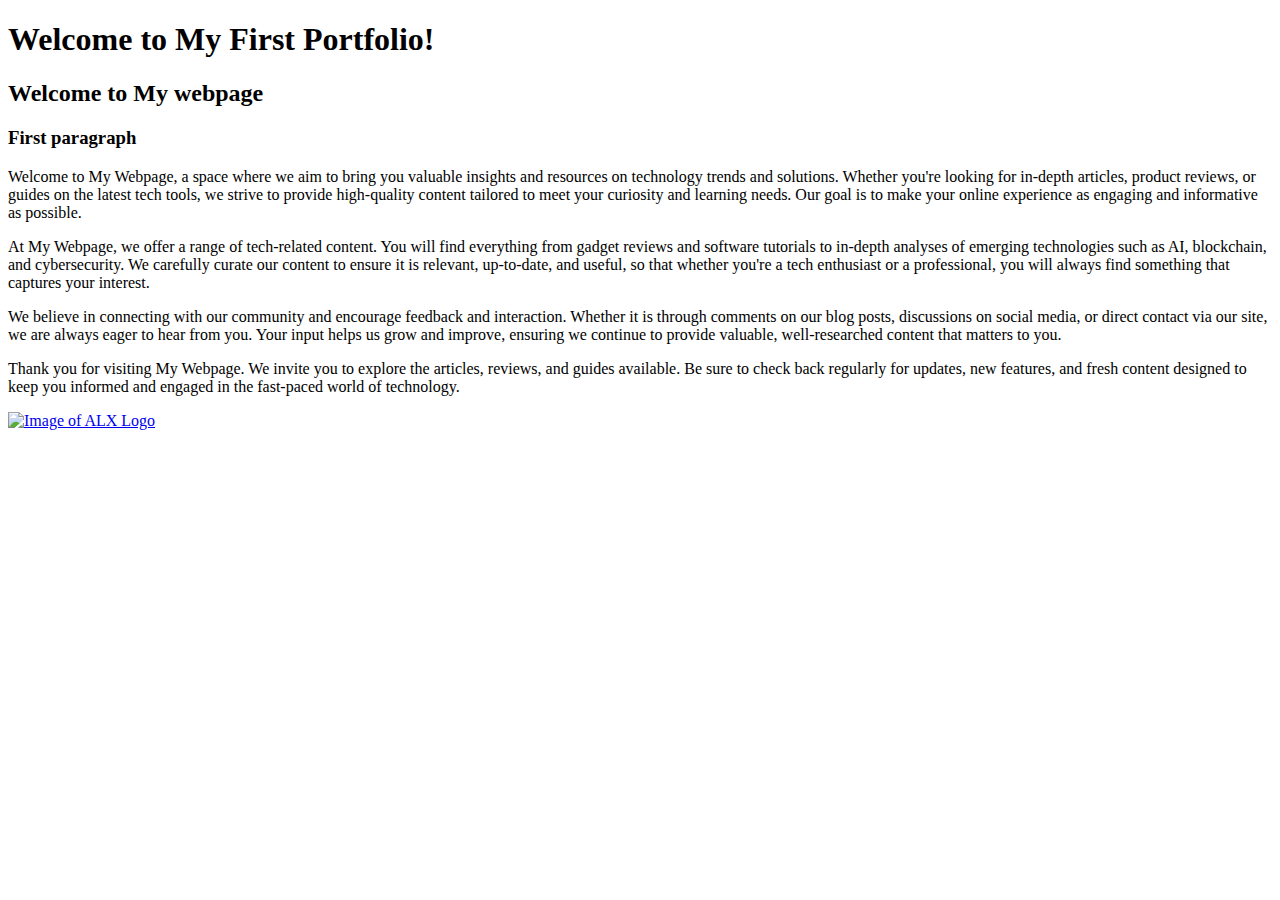
==== html_basic/index.html @ 9bc8a44d "Add index.html with content" ====
<!DOCTYPE html>
<html lang="en">
<head>
    <meta charset="UTF-8">
    <meta name="viewport" content="width=device-width, initial-scale=1.0">
    <title>My First Portfolio</title>
</head>
<body>
    <h1>Welcome to My First Portfolio!</h1>
    <h2>Welcome to My webpage</h2>
    <h3>First paragraph</h3>
    <p>Welcome to My Webpage, a space where we aim to bring you valuable insights and resources on technology trends and solutions. Whether you're looking for in-depth articles, product reviews, or guides on the latest tech tools, we strive to provide high-quality content tailored to meet your curiosity and learning needs. Our goal is to make your online experience as engaging and informative as possible.</p>
    <p>At My Webpage, we offer a range of tech-related content. You will find everything from gadget reviews and software tutorials to in-depth analyses of emerging technologies such as AI, blockchain, and cybersecurity. We carefully curate our content to ensure it is relevant, up-to-date, and useful, so that whether you're a tech enthusiast or a professional, you will always find something that captures your interest.</p>
    <p>We believe in connecting with our community and encourage feedback and interaction. Whether it is through comments on our blog posts, discussions on social media, or direct contact via our site, we are always eager to hear from you. Your input helps us grow and improve, ensuring we continue to provide valuable, well-researched content that matters to you.</p>
    <p>Thank you for visiting My Webpage. We invite you to explore the articles, reviews, and guides available. Be sure to check back regularly for updates, new features, and fresh content designed to keep you informed and engaged in the fast-paced world of technology.</p>
    <a
    href="https://i.ibb.co/gTDZZT8/ALX-Logo-07.png"
    target="_blank"> 
    <img src="https://i.ibb.co/gTDZZT8/ALX-Logo-07.png"
    alt="Image of ALX Logo"
    width="250"/>
</a>
</body>
</html>
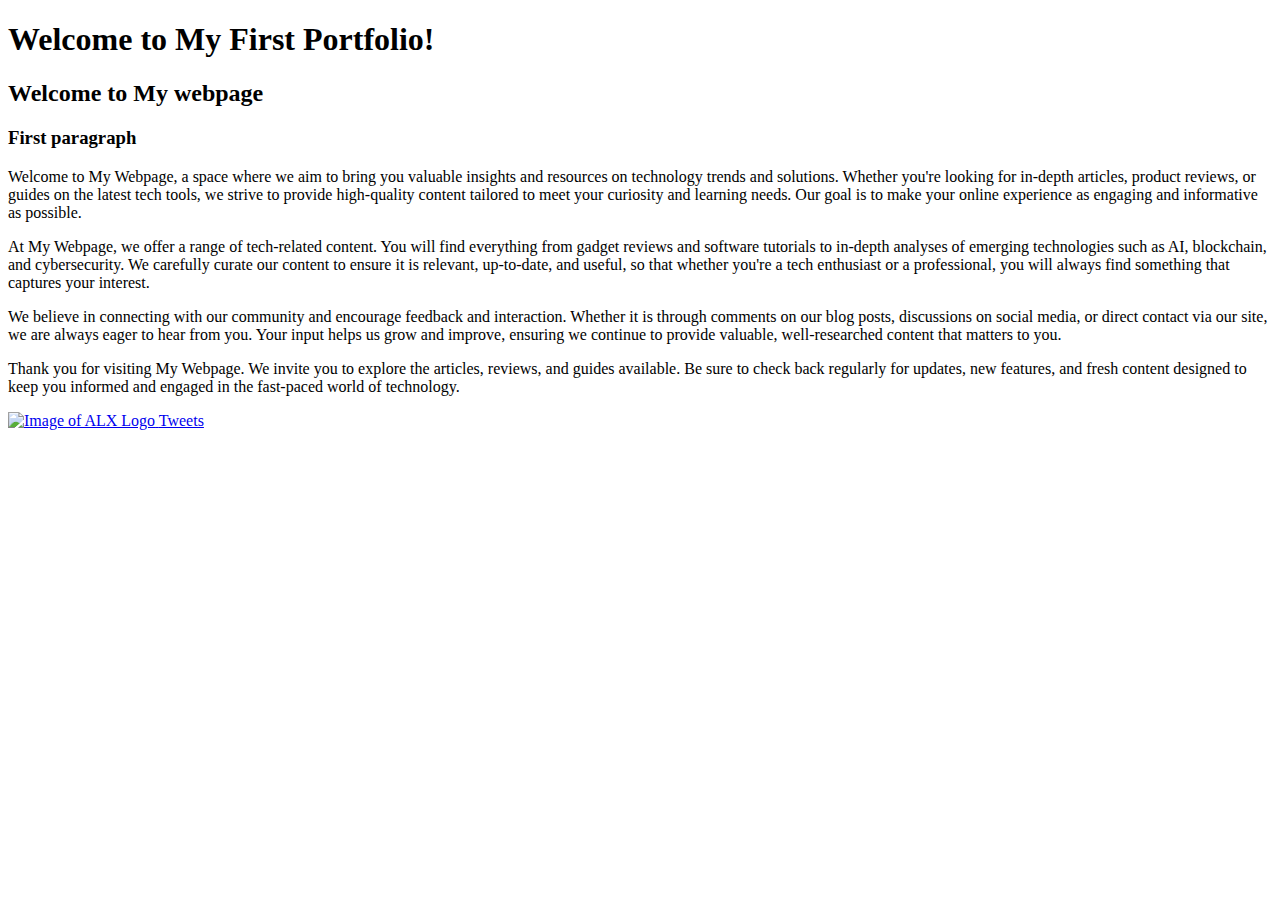
==== commit 7e450d45: "Add tweets.html with contet" ====
--- a/html_basic/index.html
+++ b/html_basic/index.html
@@ -1,24 +1,50 @@
 <!DOCTYPE html>
 <html lang="en">
-<head>
-    <meta charset="UTF-8">
-    <meta name="viewport" content="width=device-width, initial-scale=1.0">
+  <head>
+    <meta charset="UTF-8" />
+    <meta name="viewport" content="width=device-width, initial-scale=1.0" />
     <title>My First Portfolio</title>
-</head>
-<body>
+  </head>
+  <body>
     <h1>Welcome to My First Portfolio!</h1>
     <h2>Welcome to My webpage</h2>
     <h3>First paragraph</h3>
-    <p>Welcome to My Webpage, a space where we aim to bring you valuable insights and resources on technology trends and solutions. Whether you're looking for in-depth articles, product reviews, or guides on the latest tech tools, we strive to provide high-quality content tailored to meet your curiosity and learning needs. Our goal is to make your online experience as engaging and informative as possible.</p>
-    <p>At My Webpage, we offer a range of tech-related content. You will find everything from gadget reviews and software tutorials to in-depth analyses of emerging technologies such as AI, blockchain, and cybersecurity. We carefully curate our content to ensure it is relevant, up-to-date, and useful, so that whether you're a tech enthusiast or a professional, you will always find something that captures your interest.</p>
-    <p>We believe in connecting with our community and encourage feedback and interaction. Whether it is through comments on our blog posts, discussions on social media, or direct contact via our site, we are always eager to hear from you. Your input helps us grow and improve, ensuring we continue to provide valuable, well-researched content that matters to you.</p>
-    <p>Thank you for visiting My Webpage. We invite you to explore the articles, reviews, and guides available. Be sure to check back regularly for updates, new features, and fresh content designed to keep you informed and engaged in the fast-paced world of technology.</p>
-    <a
-    href="https://i.ibb.co/gTDZZT8/ALX-Logo-07.png"
-    target="_blank"> 
-    <img src="https://i.ibb.co/gTDZZT8/ALX-Logo-07.png"
-    alt="Image of ALX Logo"
-    width="250"/>
-</a>
-</body>
+    <p>
+      Welcome to My Webpage, a space where we aim to bring you valuable insights
+      and resources on technology trends and solutions. Whether you're looking
+      for in-depth articles, product reviews, or guides on the latest tech
+      tools, we strive to provide high-quality content tailored to meet your
+      curiosity and learning needs. Our goal is to make your online experience
+      as engaging and informative as possible.
+    </p>
+    <p>
+      At My Webpage, we offer a range of tech-related content. You will find
+      everything from gadget reviews and software tutorials to in-depth analyses
+      of emerging technologies such as AI, blockchain, and cybersecurity. We
+      carefully curate our content to ensure it is relevant, up-to-date, and
+      useful, so that whether you're a tech enthusiast or a professional, you
+      will always find something that captures your interest.
+    </p>
+    <p>
+      We believe in connecting with our community and encourage feedback and
+      interaction. Whether it is through comments on our blog posts, discussions
+      on social media, or direct contact via our site, we are always eager to
+      hear from you. Your input helps us grow and improve, ensuring we continue
+      to provide valuable, well-researched content that matters to you.
+    </p>
+    <p>
+      Thank you for visiting My Webpage. We invite you to explore the articles,
+      reviews, and guides available. Be sure to check back regularly for
+      updates, new features, and fresh content designed to keep you informed and
+      engaged in the fast-paced world of technology.
+    </p>
+    <a href="https://google.com">
+      <img
+        src="https://i.ibb.co/gTDZZT8/ALX-Logo-07.png"
+        alt="Image of ALX Logo"
+        width="250"
+      />
+    </a>
+    <a href="tweets.html" >Tweets</a>
+  </body>
 </html>
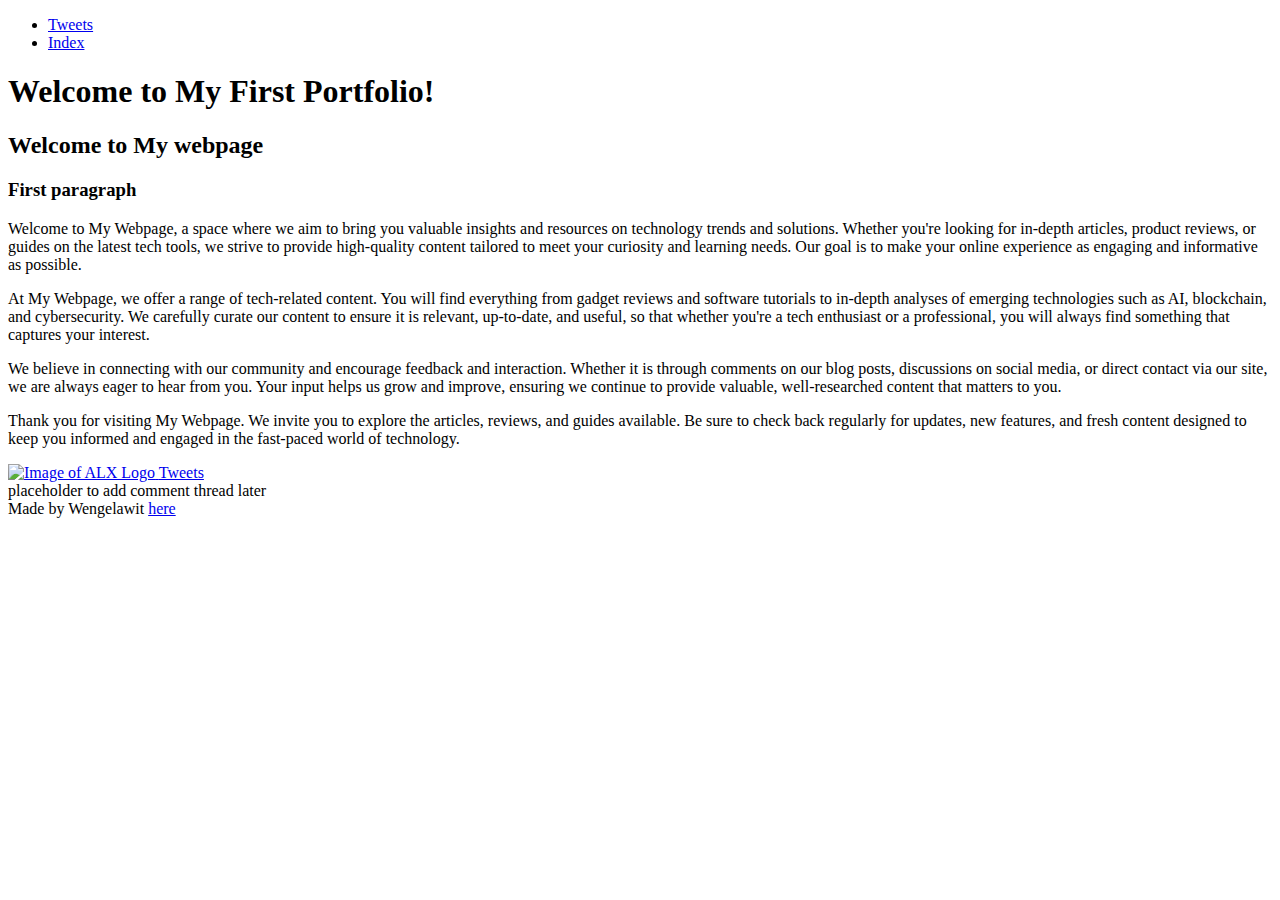
==== commit bcfef286: "Add index.html and tweets.html" ====
--- a/html_basic/index.html
+++ b/html_basic/index.html
@@ -6,6 +6,18 @@
     <title>My First Portfolio</title>
   </head>
   <body>
+  <header>
+    <ul>
+        <li>
+            <a href="tweets.html" >Tweets</a>
+        </li>
+        <li>
+            <a href="index.html">Index</a>
+        </li>
+    </ul>
+  </header>
+  <main>
+    <article>
     <h1>Welcome to My First Portfolio!</h1>
     <h2>Welcome to My webpage</h2>
     <h3>First paragraph</h3>
@@ -38,6 +50,7 @@
       updates, new features, and fresh content designed to keep you informed and
       engaged in the fast-paced world of technology.
     </p>
+
     <a href="https://google.com">
       <img
         src="https://i.ibb.co/gTDZZT8/ALX-Logo-07.png"
@@ -46,5 +59,12 @@
       />
     </a>
     <a href="tweets.html" >Tweets</a>
+</article>
+<aside> placeholder to add comment thread later </aside>
+</main>
+    <footer>
+        Made by Wengelawit
+             <a href="google.com" target="_blank">here</a>
+      </footer>
   </body>
 </html>
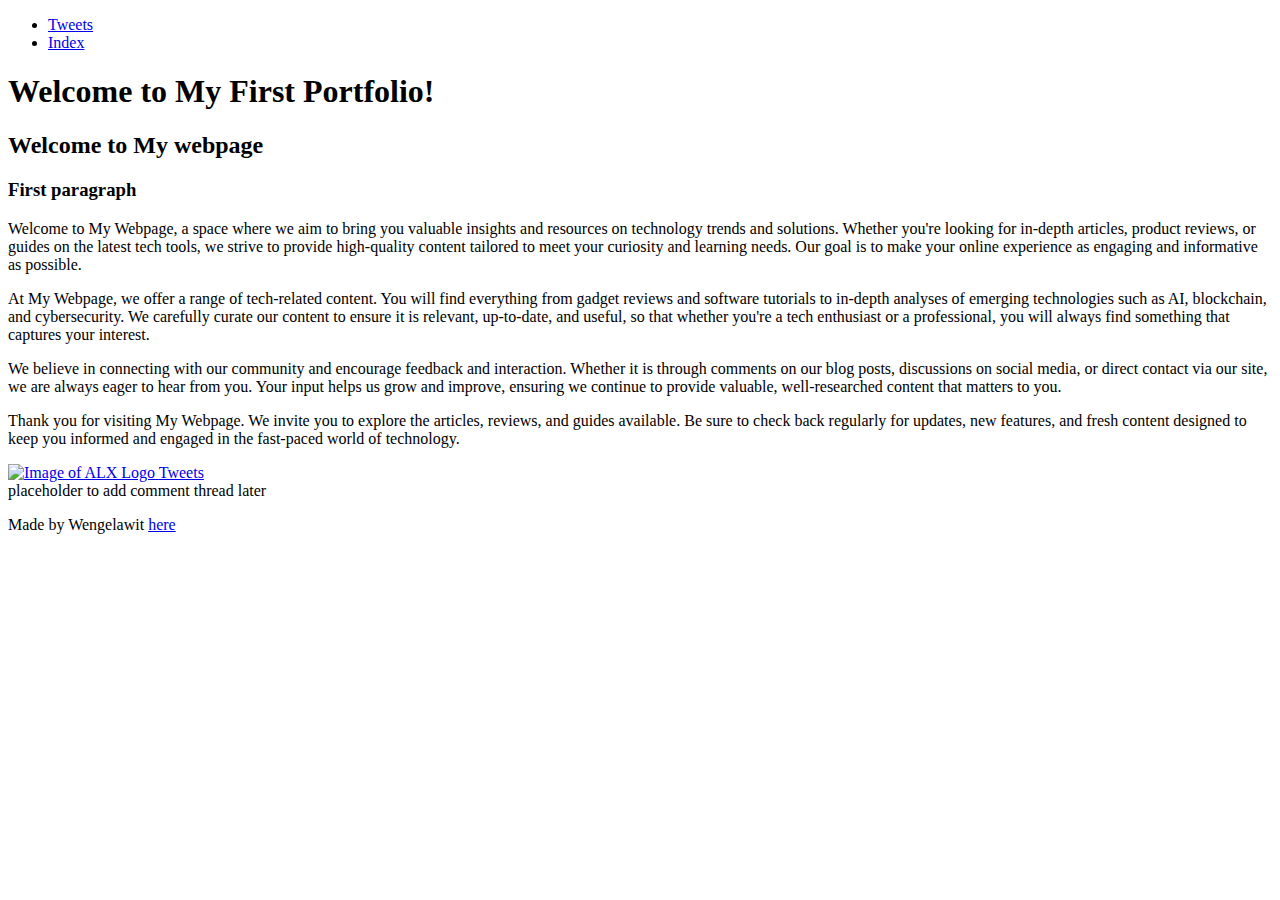
==== commit 39a3fa31: "Add index.html and tweets.html" ====
--- a/html_basic/index.html
+++ b/html_basic/index.html
@@ -6,65 +6,66 @@
     <title>My First Portfolio</title>
   </head>
   <body>
-  <header>
-    <ul>
+    <header>
+      <ul>
         <li>
-            <a href="tweets.html" >Tweets</a>
+          <a href="tweets.html">Tweets</a>
         </li>
         <li>
-            <a href="index.html">Index</a>
+          <a href="index.html">Index</a>
         </li>
-    </ul>
-  </header>
-  <main>
-    <article>
-    <h1>Welcome to My First Portfolio!</h1>
-    <h2>Welcome to My webpage</h2>
-    <h3>First paragraph</h3>
-    <p>
-      Welcome to My Webpage, a space where we aim to bring you valuable insights
-      and resources on technology trends and solutions. Whether you're looking
-      for in-depth articles, product reviews, or guides on the latest tech
-      tools, we strive to provide high-quality content tailored to meet your
-      curiosity and learning needs. Our goal is to make your online experience
-      as engaging and informative as possible.
-    </p>
-    <p>
-      At My Webpage, we offer a range of tech-related content. You will find
-      everything from gadget reviews and software tutorials to in-depth analyses
-      of emerging technologies such as AI, blockchain, and cybersecurity. We
-      carefully curate our content to ensure it is relevant, up-to-date, and
-      useful, so that whether you're a tech enthusiast or a professional, you
-      will always find something that captures your interest.
-    </p>
-    <p>
-      We believe in connecting with our community and encourage feedback and
-      interaction. Whether it is through comments on our blog posts, discussions
-      on social media, or direct contact via our site, we are always eager to
-      hear from you. Your input helps us grow and improve, ensuring we continue
-      to provide valuable, well-researched content that matters to you.
-    </p>
-    <p>
-      Thank you for visiting My Webpage. We invite you to explore the articles,
-      reviews, and guides available. Be sure to check back regularly for
-      updates, new features, and fresh content designed to keep you informed and
-      engaged in the fast-paced world of technology.
-    </p>
+      </ul>
+    </header>
+    <main>
+      <article>
+        <h1>Welcome to My First Portfolio!</h1>
+        <h2>Welcome to My webpage</h2>
+        <h3>First paragraph</h3>
+        <p>
+          Welcome to My Webpage, a space where we aim to bring you valuable
+          insights and resources on technology trends and solutions. Whether
+          you're looking for in-depth articles, product reviews, or guides on
+          the latest tech tools, we strive to provide high-quality content
+          tailored to meet your curiosity and learning needs. Our goal is to
+          make your online experience as engaging and informative as possible.
+        </p>
+        <p>
+          At My Webpage, we offer a range of tech-related content. You will find
+          everything from gadget reviews and software tutorials to in-depth
+          analyses of emerging technologies such as AI, blockchain, and
+          cybersecurity. We carefully curate our content to ensure it is
+          relevant, up-to-date, and useful, so that whether you're a tech
+          enthusiast or a professional, you will always find something that
+          captures your interest.
+        </p>
+        <p>
+          We believe in connecting with our community and encourage feedback and
+          interaction. Whether it is through comments on our blog posts,
+          discussions on social media, or direct contact via our site, we are
+          always eager to hear from you. Your input helps us grow and improve,
+          ensuring we continue to provide valuable, well-researched content that
+          matters to you.
+        </p>
+        <p>
+          Thank you for visiting My Webpage. We invite you to explore the
+          articles, reviews, and guides available. Be sure to check back
+          regularly for updates, new features, and fresh content designed to
+          keep you informed and engaged in the fast-paced world of technology.
+        </p>
 
-    <a href="https://google.com">
-      <img
-        src="https://i.ibb.co/gTDZZT8/ALX-Logo-07.png"
-        alt="Image of ALX Logo"
-        width="250"
-      />
-    </a>
-    <a href="tweets.html" >Tweets</a>
-</article>
-<aside> placeholder to add comment thread later </aside>
-</main>
+        <a href="https://google.com">
+          <img
+            src="https://i.ibb.co/gTDZZT8/ALX-Logo-07.png"
+            alt="Image of ALX Logo"
+            width="250"
+          />
+        </a>
+        <a href="tweets.html">Tweets</a>
+      </article>
+      <aside>placeholder to add comment thread later</aside>
+    </main>
     <footer>
-        Made by Wengelawit
-             <a href="google.com" target="_blank">here</a>
-      </footer>
+        <p> Made by Wengelawit <a href="google.com" target="_blank">here</a></p>
+    </footer>
   </body>
 </html>
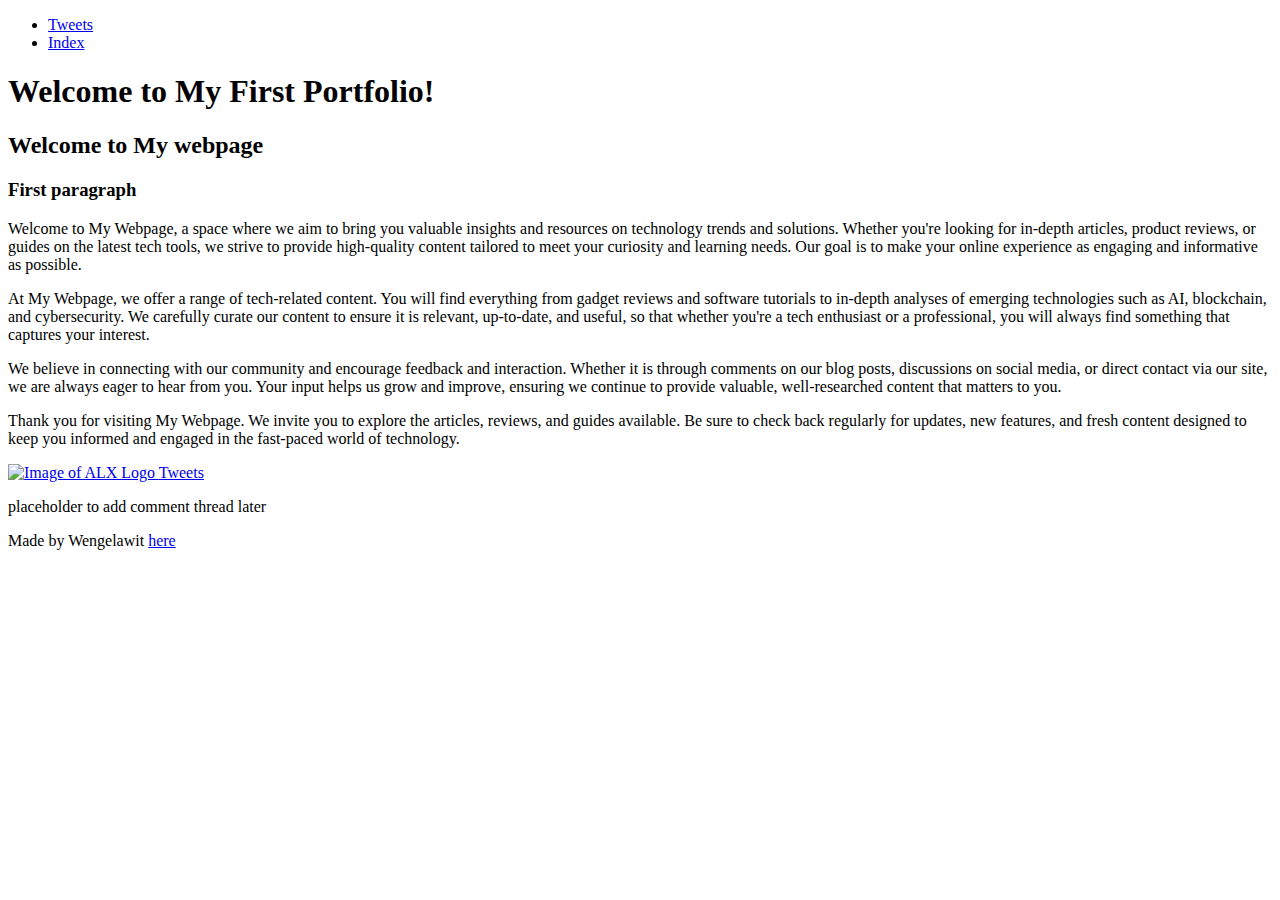
==== commit 72a4e9a8: "Add index.html and tweets.html" ====
--- a/html_basic/index.html
+++ b/html_basic/index.html
@@ -62,7 +62,8 @@
         </a>
         <a href="tweets.html">Tweets</a>
       </article>
-      <aside>placeholder to add comment thread later</aside>
+    
+      <aside><p>placeholder to add comment thread later</p></aside>
     </main>
     <footer>
         <p> Made by Wengelawit <a href="google.com" target="_blank">here</a></p>
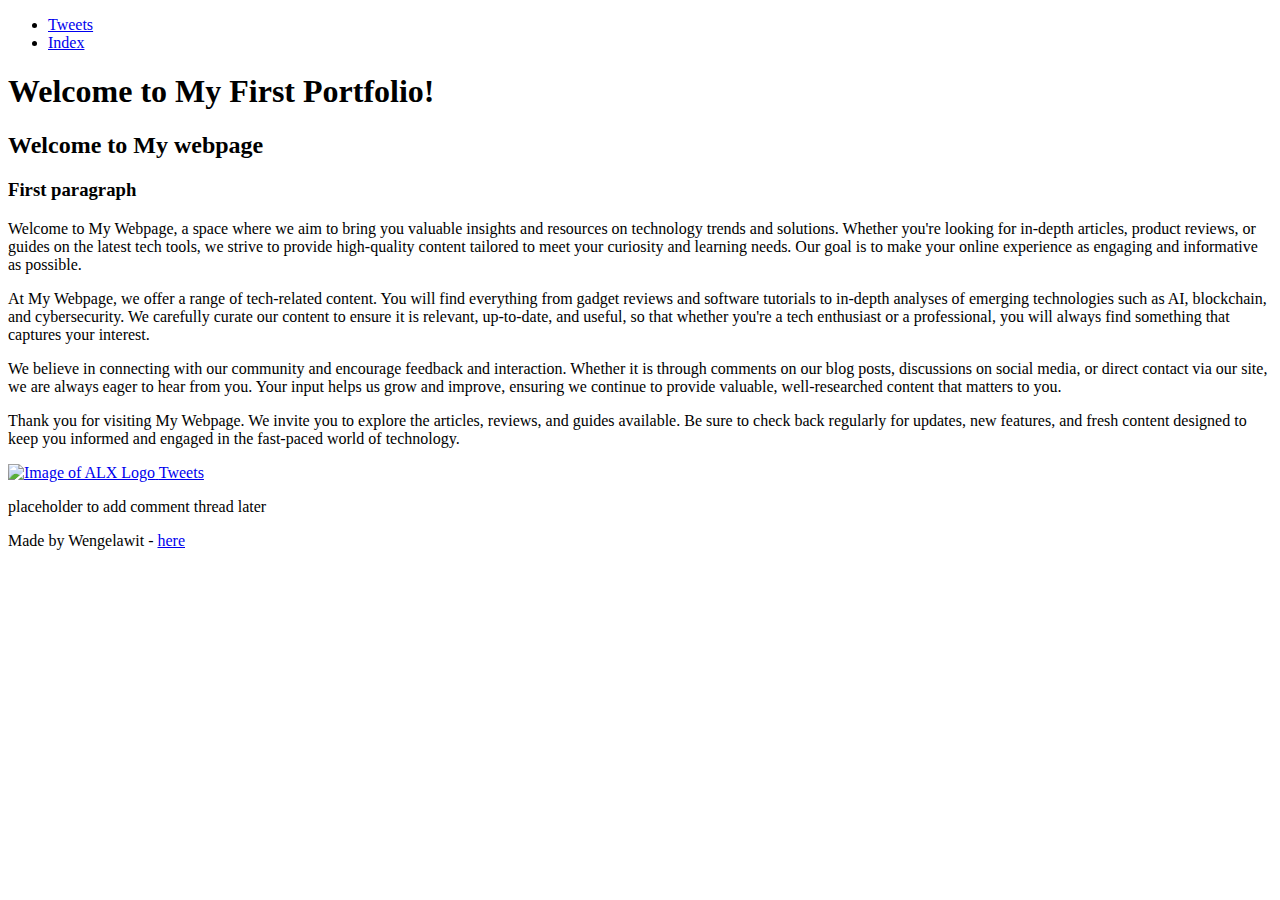
==== commit 30a1c7a4: "Add index.html and tweets.html" ====
--- a/html_basic/index.html
+++ b/html_basic/index.html
@@ -66,7 +66,7 @@
       <aside><p>placeholder to add comment thread later</p></aside>
     </main>
     <footer>
-        <p> Made by Wengelawit <a href="google.com" target="_blank">here</a></p>
+        <p> Made by Wengelawit - <a href="google.com" target="_blank">here</a></p>
     </footer>
   </body>
 </html>
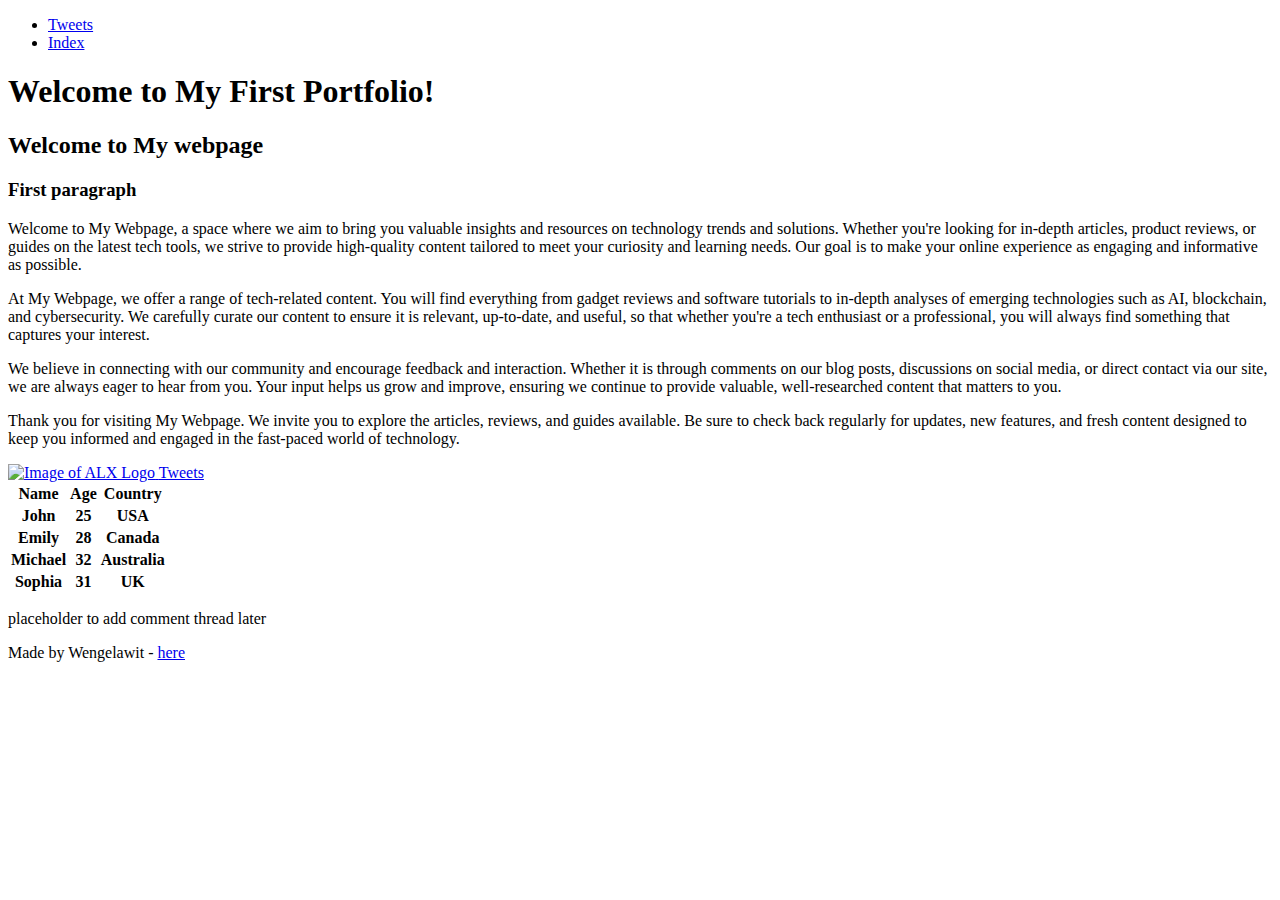
==== commit 81cb8650: "Add index.html with some level of creativity" ====
--- a/html_basic/index.html
+++ b/html_basic/index.html
@@ -61,8 +61,36 @@
           />
         </a>
         <a href="tweets.html">Tweets</a>
+        <table>
+            <thead>
+                <th>Name</th>
+                <th>Age</th>
+                <th>Country</th>
+            </thead>
+            <tbody>
+                <tr>
+                    <th>John</th>
+                    <th>25</th>
+                    <th>USA</th>
+                 </tr>
+                 <tr>
+                     <th>Emily</th>
+                     <th>28</th>
+                     <th>Canada</th>
+                  </tr>
+                  <tr>
+                    <th>Michael</th>
+                    <th>32</th>
+                    <th>Australia</th>
+                 </tr>
+                 <tr>
+                    <th>Sophia</th>
+                    <th>31</th>
+                    <th>UK</th>
+                 </tr>
+            </tbody>
+        </table>
       </article>
-    
       <aside><p>placeholder to add comment thread later</p></aside>
     </main>
     <footer>
